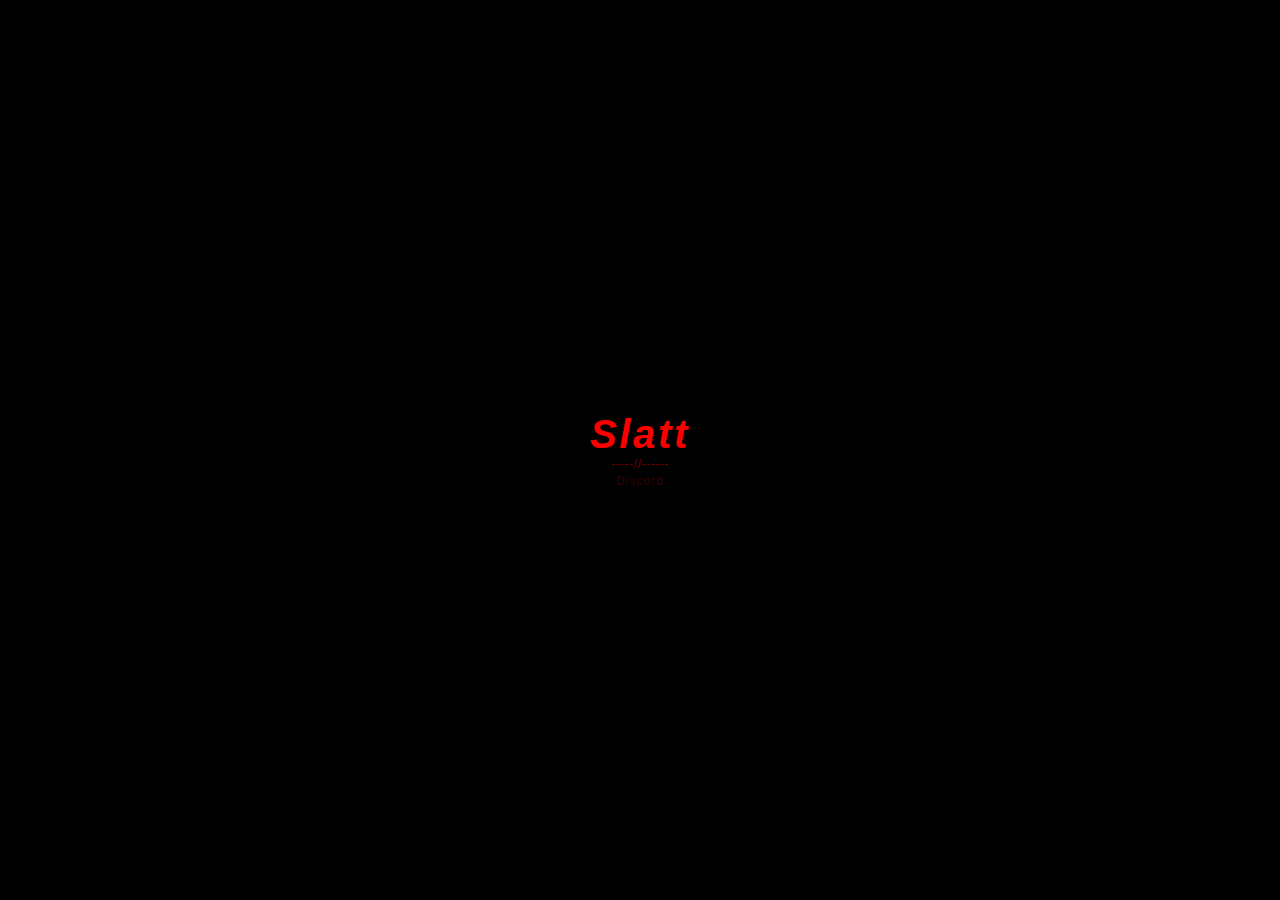
==== index.htm @ fdd7194c "a" ====
﻿<!DOCTYPE html>
<html lang="en">
<head>
    <meta charset="UTF-8">
    <meta http-equiv="X-UA-Compatible" content="IE=edge">
    <meta name="viewport" content="width=device-width, initial-scale=1.0">
    <link rel="stylesheet" href="assets/css/style.css">
    <title>Slatt</title>
</head>
<body>
    <div class="center">
        <h1>Slatt</h1>
        <p>-----//------</p>
        <span><a href="https://discord.gg/QhNuhcjKUP" target="_blank">Discord</a>
    </div>
</body>
</html>
---- assets/css/style.css ----
@import url('../../css2');

body {
    margin: 0;
    padding: 0;
    background-color: #000000;
    font-family: 'Anton', sans-serif;
}

.center {
    position: absolute;
    top: 50%;
    left: 50%;
    transform: translate(-50%, -50%);
    text-align: center;
}

h1 {
    margin: 0;
    font-family: 'Anton', sans-serif;
    letter-spacing: 2pt;
    font-style: italic;
    font-size: 30pt;
    font-weight: bold;
    color: rgb(252, 0, 0);
    animation: border-flicker 2s linear infinite;
}

p {
    margin: 0;
    letter-spacing: 0.4pt;
    font-size: 9pt;
    color: rgb(255, 0, 0);
    font-weight: 500;
    opacity: 0.4;
}

span {
    color: rgb(250, 0, 0);
    overflow: hidden;
    width: 400px
}

span a {
    text-decoration: none;
    color: rgb(255, 0, 0);
    margin: 0;
    letter-spacing: 0.8pt;
    font-size: 9pt;
    color: rgb(255, 0, 0);
    font-weight: 200;
    opacity: 0.2;
    transform: translateX(100%);
    animation: my-animation 15s linear infinite;
}

@keyframes my-animation {
    from { -webkit-transform: translateX(100%); }
    to { -webkit-transform: translateX(-100%); }
}

@keyframes border-flicker {
    0% {
        opacity:0.1;
        text-shadow: 0 0 10px rgb(255, 0, 0);
    }
    2% {
        opacity:1;
        text-shadow: 0 0 10px rgb(250, 0, 0);
    }
    4% {
        opacity:0.1;
        text-shadow: 0 0 10px rgb(255, 0, 0);
    }
    
    8% {
        opacity:1;
        text-shadow: 0 0 10px rgb(255, 0, 0);
    }
    70% {
        opacity:0.7;
        text-shadow: 0 0 10px rgb(255, 0, 0);
    }
    100% {
        opacity:1;
        text-shadow: 0 0 10px rgb(212, 0, 0);
    }
}
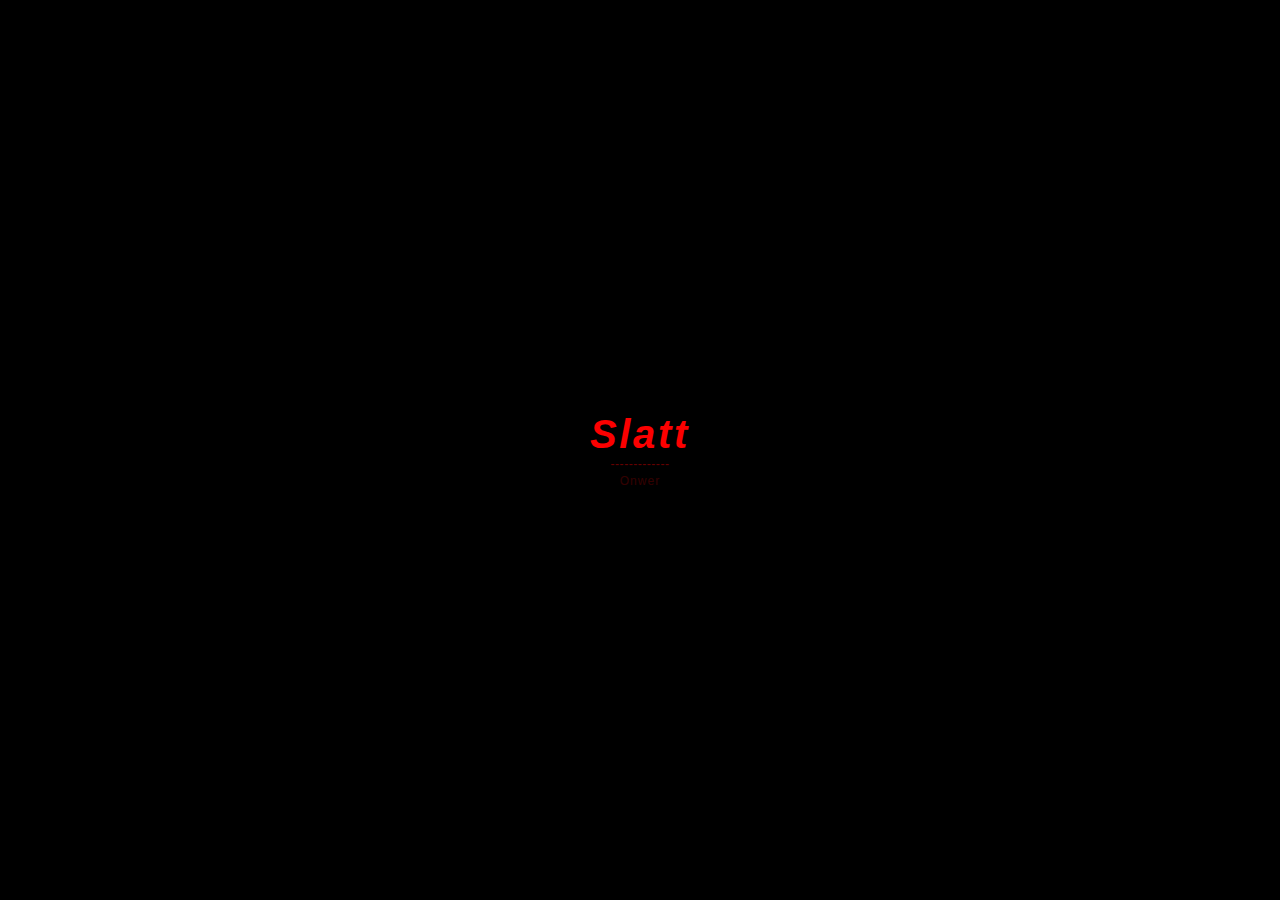
==== commit 3a9ea184: "Update index.htm" ====
--- a/index.htm
+++ b/index.htm
@@ -10,8 +10,8 @@
 <body>
     <div class="center">
         <h1>Slatt</h1>
-        <p>-----//------</p>
-        <span><a href="https://discord.gg/QhNuhcjKUP" target="_blank">Discord</a>
+        <p>-------------</p>
+        <span><a href="https://koruze.tk/" target="_blank">Onwer</a>
     </div>
 </body>
-</html>+</html>
--- a/assets/css/style.css
+++ b/assets/css/style.css
@@ -85,4 +85,4 @@
         opacity:1;
         text-shadow: 0 0 10px rgb(212, 0, 0);
     }
-}+}
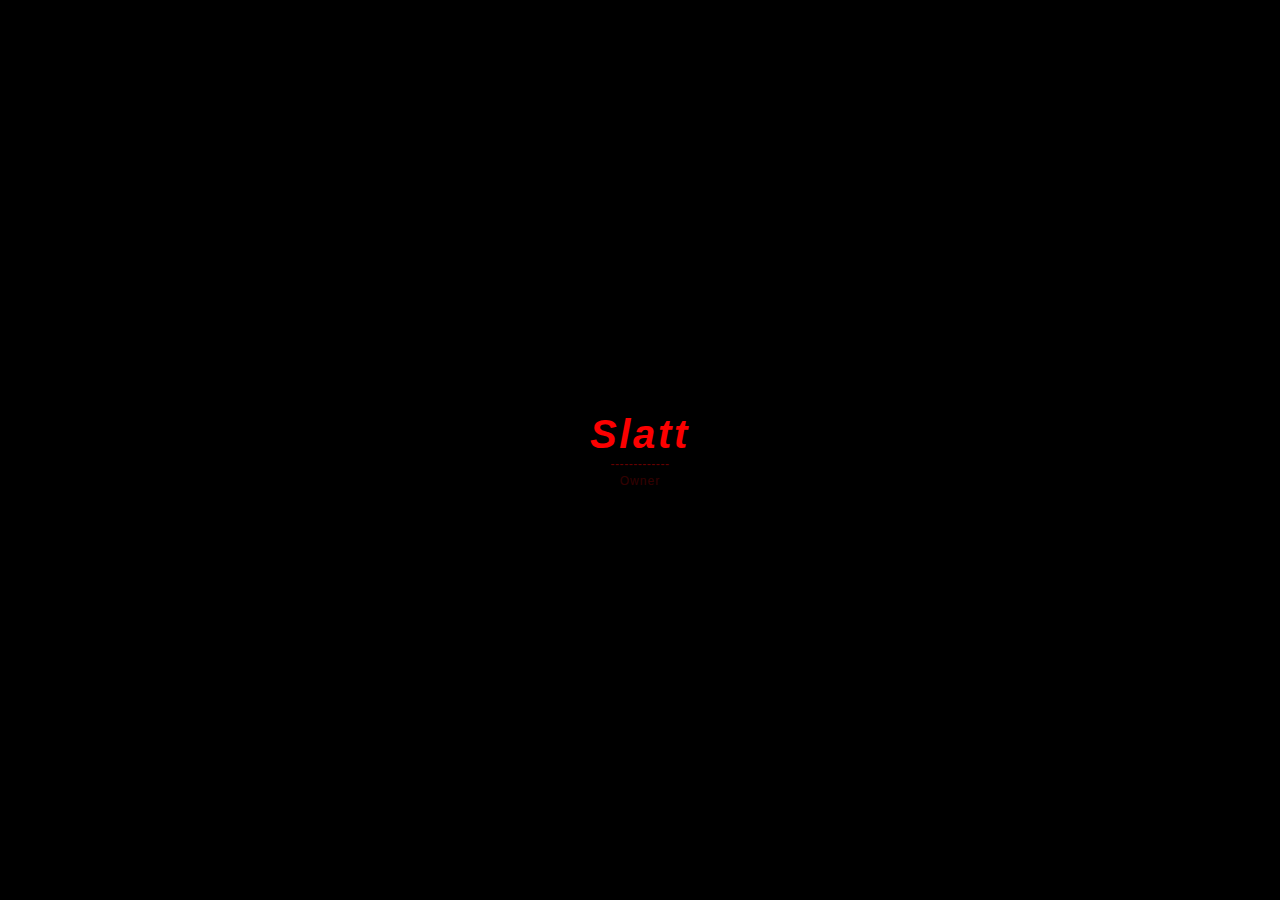
==== commit 76146f63: "Update index.htm" ====
--- a/index.htm
+++ b/index.htm
@@ -11,7 +11,7 @@
     <div class="center">
         <h1>Slatt</h1>
         <p>-------------</p>
-        <span><a href="https://koruze.tk/" target="_blank">Onwer</a>
+        <span><a href="https://koruze.tk/" target="_blank">Owner</a>
     </div>
 </body>
 </html>
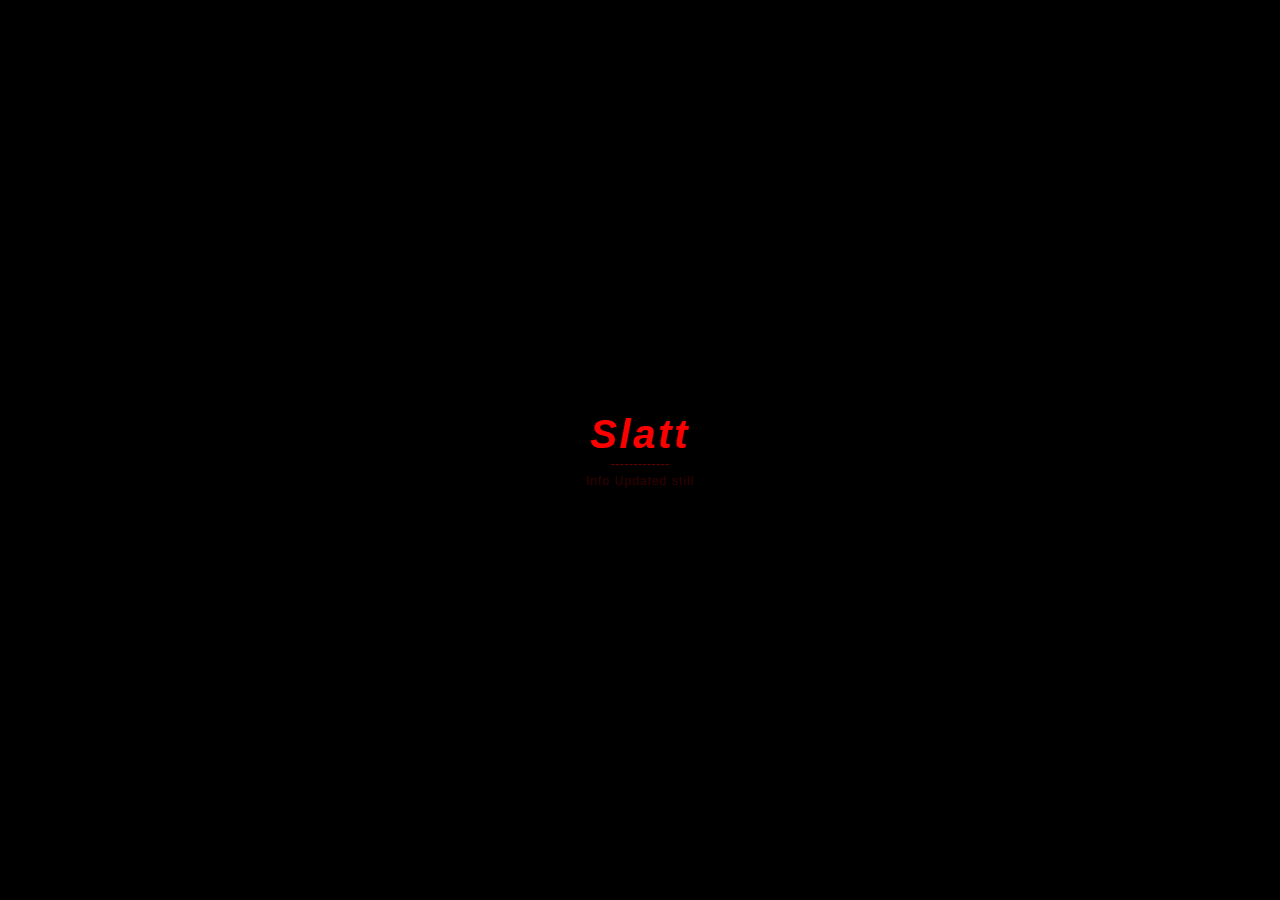
==== commit 2277b8c4: "a" ====
--- a/index.htm
+++ b/index.htm
@@ -11,7 +11,8 @@
     <div class="center">
         <h1>Slatt</h1>
         <p>-------------</p>
-        <span><a href="https://koruze.tk/" target="_blank">Owner</a>
+        <span><a href="https://koruze.tk/" target="_blank">Info</a>
+        <span><a href="#" target="_blank">Updated still</a>
     </div>
 </body>
 </html>
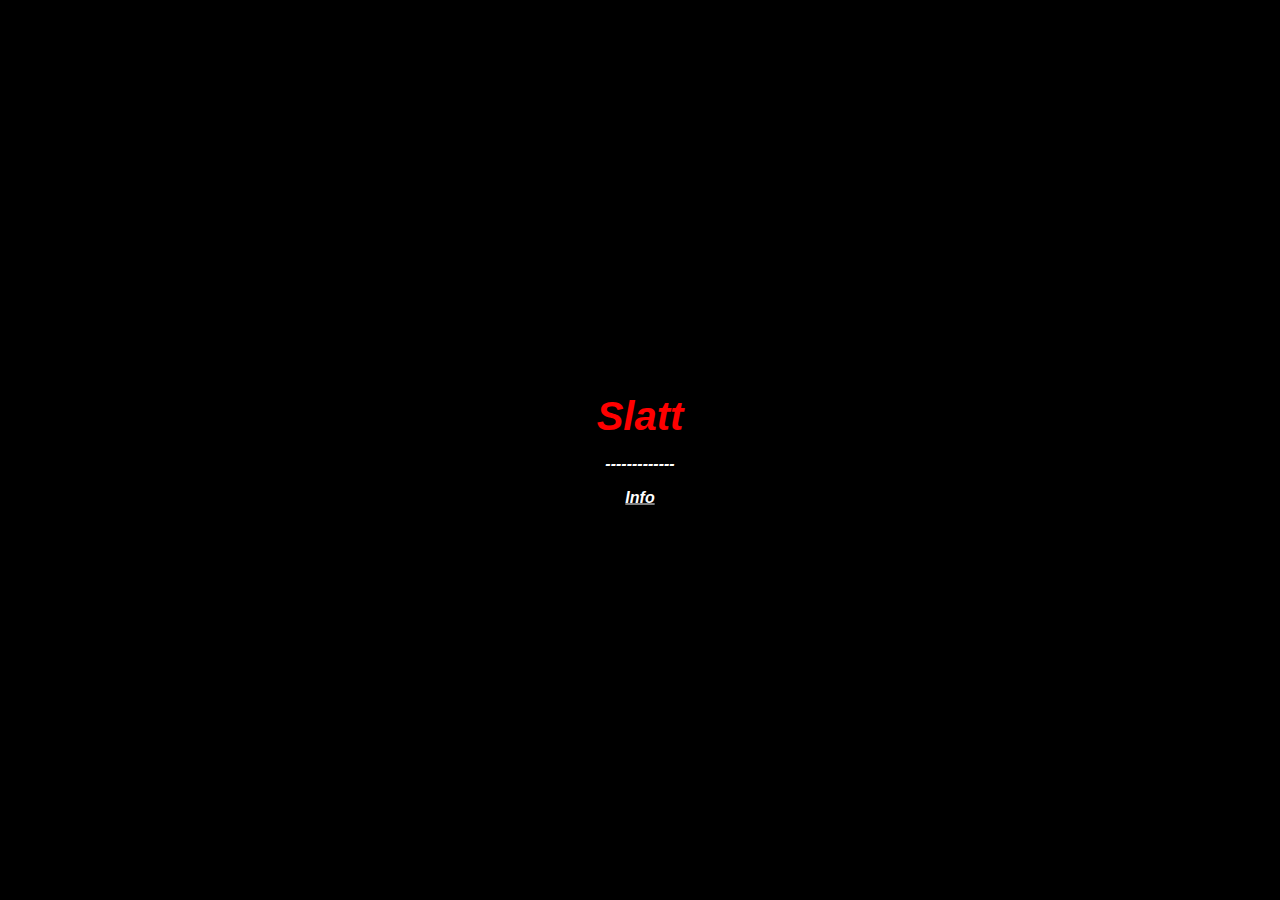
==== commit 0dd11aaa: "Update index.htm" ====
--- a/index.htm
+++ b/index.htm
@@ -1,4 +1,4 @@
-﻿<!DOCTYPE html>
+<!DOCTYPE html>
 <html lang="en">
 <head>
     <meta charset="UTF-8">
@@ -11,8 +11,7 @@
     <div class="center">
         <h1>Slatt</h1>
         <p>-------------</p>
-        <span><a href="https://koruze.tk/" target="_blank">Info</a>
-        <span><a href="#" target="_blank">Updated still</a>
+        <span><a href="info.htm" target="_blank">Info</a>
     </div>
 </body>
 </html>
--- a/assets/css/style.css
+++ b/assets/css/style.css
@@ -18,21 +18,23 @@
 h1 {
     margin: 0;
     font-family: 'Anton', sans-serif;
-    letter-spacing: 2pt;
+    letter-spacing: 0pt;
     font-style: italic;
     font-size: 30pt;
     font-weight: bold;
-    color: rgb(252, 0, 0);
+    color: rgb(255, 0, 0);
     animation: border-flicker 2s linear infinite;
 }
 
 p {
-    margin: 0;
-    letter-spacing: 0.4pt;
-    font-size: 9pt;
-    color: rgb(255, 0, 0);
-    font-weight: 500;
-    opacity: 0.4;
+    margin: 10;
+    font-family: 'Anton', sans-serif;
+    letter-spacing: 0pt;
+    font-style: italic;
+    font-size: 12pt;
+    font-weight: bold;
+    color: rgb(255, 255, 255);
+    animation: p 2s linear infinite;
 }
 
 span {
@@ -42,17 +44,28 @@
 }
 
 span a {
-    text-decoration: none;
-    color: rgb(255, 0, 0);
-    margin: 0;
-    letter-spacing: 0.8pt;
-    font-size: 9pt;
-    color: rgb(255, 0, 0);
-    font-weight: 200;
-    opacity: 0.2;
-    transform: translateX(100%);
-    animation: my-animation 15s linear infinite;
-}
+    p {
+        margin: 10;
+        font-family: 'Anton', sans-serif;
+        letter-spacing: 0pt;
+        font-style: italic;
+        font-size: 12pt;
+        font-weight: bold;
+        color: rgb(255, 255, 255);
+        animation: p 2s linear infinite;
+        }  
+    }
+    a {
+        margin: 10;
+        font-family: 'Anton', sans-serif;
+        letter-spacing: 0pt;
+        font-style: italic;
+        font-size: 12pt;
+        font-weight: bold;
+        color: rgb(255, 255, 255);
+        animation: p 5s linear infinite;
+        }  
+    }
 
 @keyframes my-animation {
     from { -webkit-transform: translateX(100%); }
@@ -86,3 +99,31 @@
         text-shadow: 0 0 10px rgb(212, 0, 0);
     }
 }
+
+@keyframes p {
+    0% {
+        opacity:0.1;
+        text-shadow: 0 0 10px rgb(255, 255, 255);
+    }
+    2% {
+        opacity:1;
+        text-shadow: 0 0 10px rgb(255, 255, 255);
+    }
+    4% {
+        opacity:0.1;
+        text-shadow: 0 0 10px rgb(255, 255, 255);
+    }
+    
+    8% {
+        opacity:1;
+        text-shadow: 0 0 10px rgb(255, 255, 255);
+    }
+    70% {
+        opacity:0.7;
+        text-shadow: 0 0 10px rgb(255, 255, 255);
+    }
+    100% {
+        opacity:1;
+        text-shadow: 0 0 10px rgb(255, 255, 255);
+    }
+}
